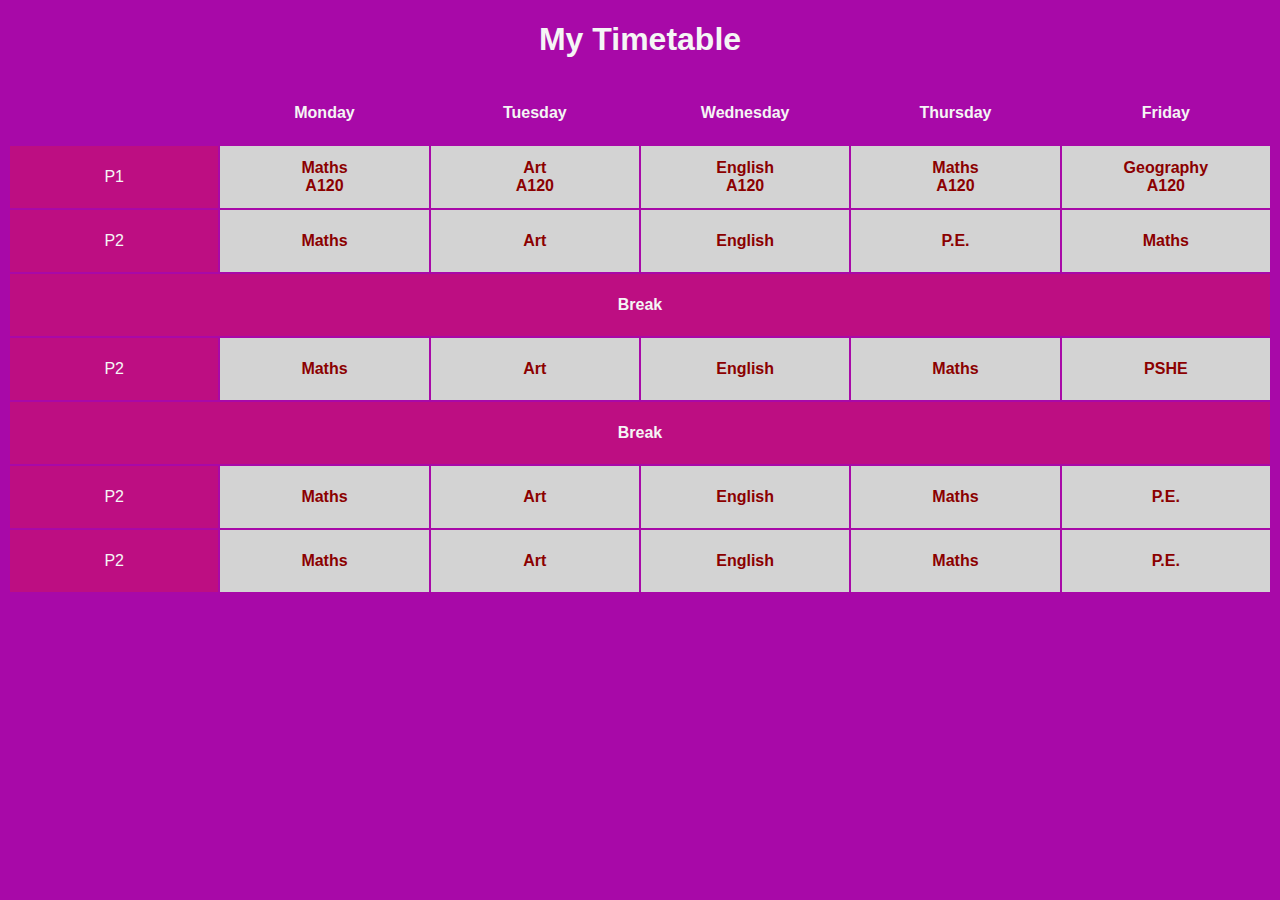
==== sandbox/sandbox.html @ 17254157 "This is the general layout for the calculator" ====
<!DOCTYPE html>
<html>
    <head>
        <title>Sandbox</title>
        <meta charset="UTF-8">
        <meta name="viewport" content="width=device-width, initial-scale=1, shrink-to-fit=no">
        <link rel="stylesheet" href="sandbox.css">
    </head>

    <body>
        <h1 id="pagetitle">My Timetable</h1>
        <table class="table1">
            <tr>
                <th></th>
                <th id="days">Monday</th>
                <th id="days">Tuesday</th>
                <th id="days">Wednesday</th>
                <th id="days">Thursday</th>
                <th id="days">Friday</th>
            </tr>
            <tr>
                <td>P1</td>
                <th id="items">Maths <br>A120</th>
                <th id="items">Art <br>A120</th>
                <th id="items">English <br>A120</th>
                <th id="items">Maths <br>A120</th>
                <th id="items">Geography <br>A120</th>
            </tr>
            <tr>
                <td>P2</td>
                <th id="items">Maths</th>
                <th id="items">Art</th>
                <th id="items">English</th>
                <th id="items">P.E.</th>
                <th id="items">Maths</th>
            </tr>
            <tr id="break">
                <th colspan="6">Break</th>
            </tr>
            <tr>
                <td>P2</td>
                <th id="items">Maths</th>
                <th id="items">Art</th>
                <th id="items">English</th>
                <th id="items">Maths</th>
                <th id="items">PSHE</th>
            </tr>
            <tr id="break">
                <th colspan="6">Break</th>
            </tr>
            <tr>
                <td>P2</td>
                <th id="items">Maths</th>
                <th id="items">Art</th>
                <th id="items">English</th>
                <th id="items">Maths</th>
                <th id="items">P.E.</th>
            </tr>
            <tr>
                <td>P2</td>
                <th id="items">Maths</th>
                <th id="items">Art</th>
                <th id="items">English</th>
                <th id="items">Maths</th>
                <th id="items">P.E.</th>
            </tr>
        </table>
    </body>
</html>
---- sandbox/sandbox.css ----
body{
    background-color: rgb(168, 9, 168);
    color: darkred;
    font-family: Arial, Helvetica, sans-serif;
}

.table1{
    width: 100%;
    text-align: center;
}
#pagetitle{
    color: whitesmoke;
    text-align: center;
}
#break{
    color: whitesmoke;
    background-color: rgb(189, 14, 130);
    width: 100%;
}
#items{
    background-color: lightgray;
}
th{
    height: 60px;
    width: 15%;
}
#days{
    color: whitesmoke;
}
td:first-child{
    background-color: rgb(189, 14, 130);
    color: whitesmoke;
}
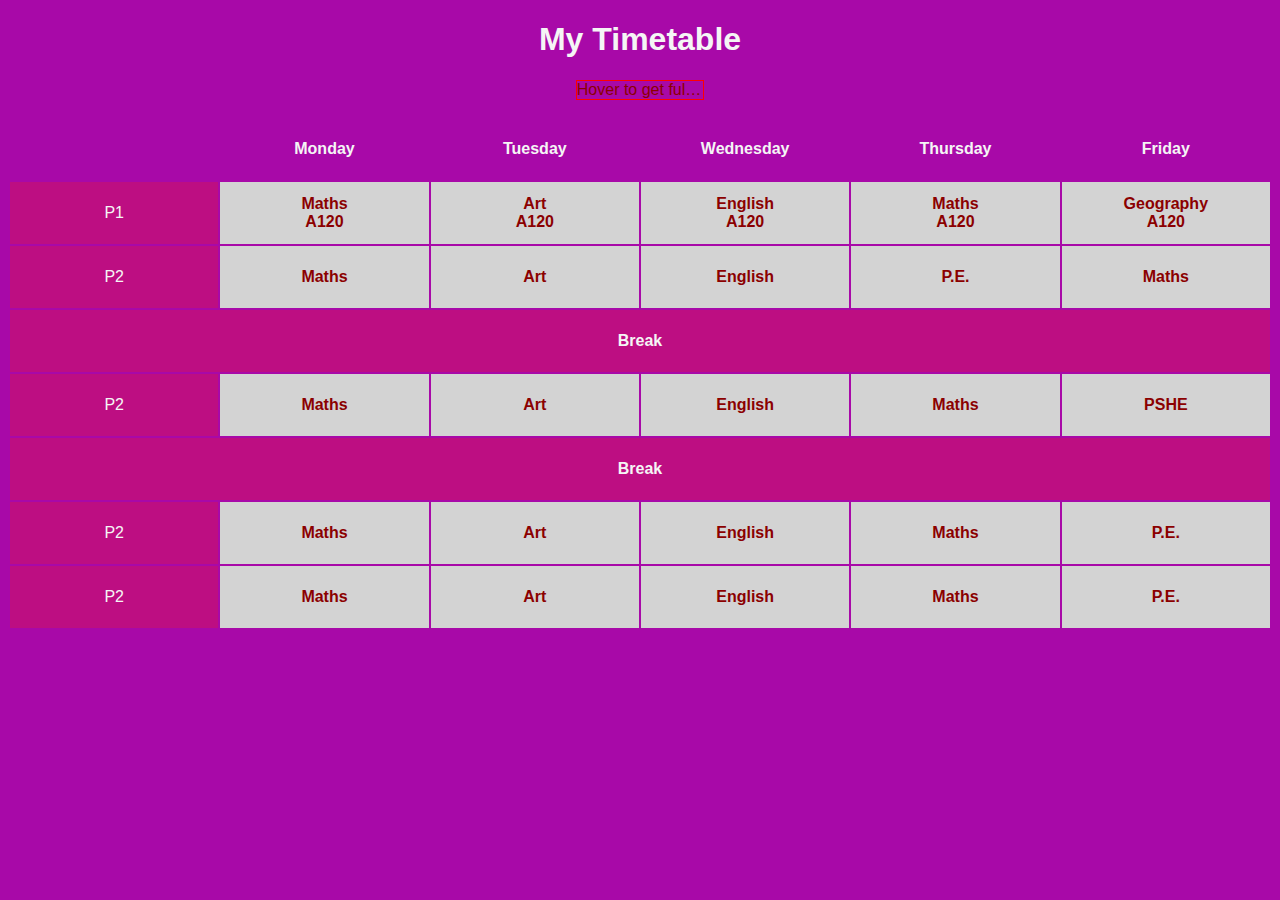
==== commit 80a531c6: "sandbox changes" ====
--- a/sandbox/sandbox.html
+++ b/sandbox/sandbox.html
@@ -9,6 +9,7 @@
 
     <body>
         <h1 id="pagetitle">My Timetable</h1>
+        <p class="hiddenbox">Hover to get full description</p>
         <table class="table1">
             <tr>
                 <th></th>
--- a/sandbox/sandbox.css
+++ b/sandbox/sandbox.css
@@ -3,7 +3,19 @@
     color: darkred;
     font-family: Arial, Helvetica, sans-serif;
 }
-
+p.hiddenbox{
+    margin-left: auto;
+    margin-right: auto;
+    white-space: nowrap;
+    width: 10%;
+    text-align: center;
+    overflow: hidden;
+    border: 1px solid red;
+    text-overflow: ellipsis;
+}
+p:hover{
+    
+}
 .table1{
     width: 100%;
     text-align: center;
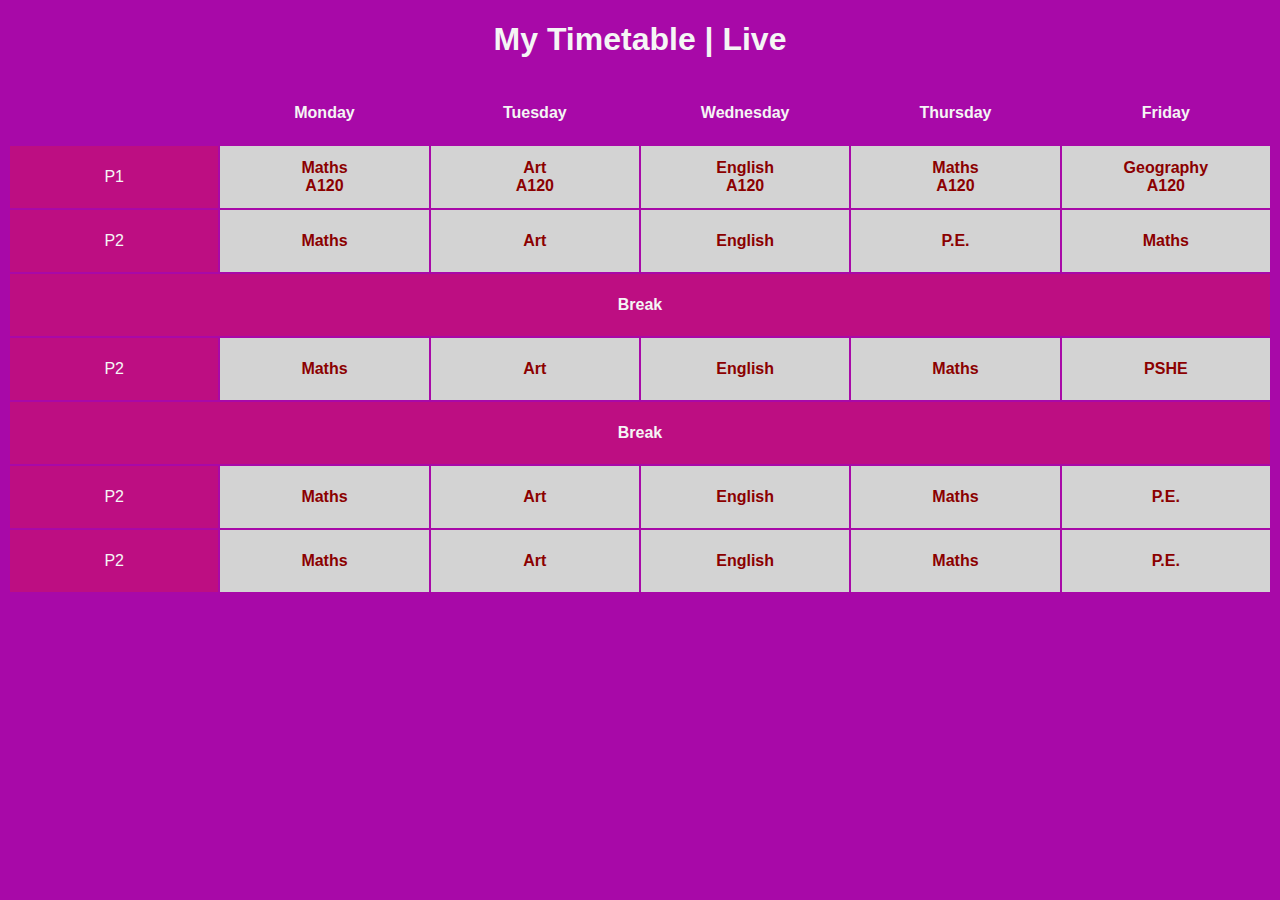
==== commit c881b54b: "Going Live" ====
--- a/sandbox/sandbox.html
+++ b/sandbox/sandbox.html
@@ -8,8 +8,7 @@
     </head>
 
     <body>
-        <h1 id="pagetitle">My Timetable</h1>
-        <p class="hiddenbox">Hover to get full description</p>
+        <h1 id="pagetitle">My Timetable | Live</h1>
         <table class="table1">
             <tr>
                 <th></th>
